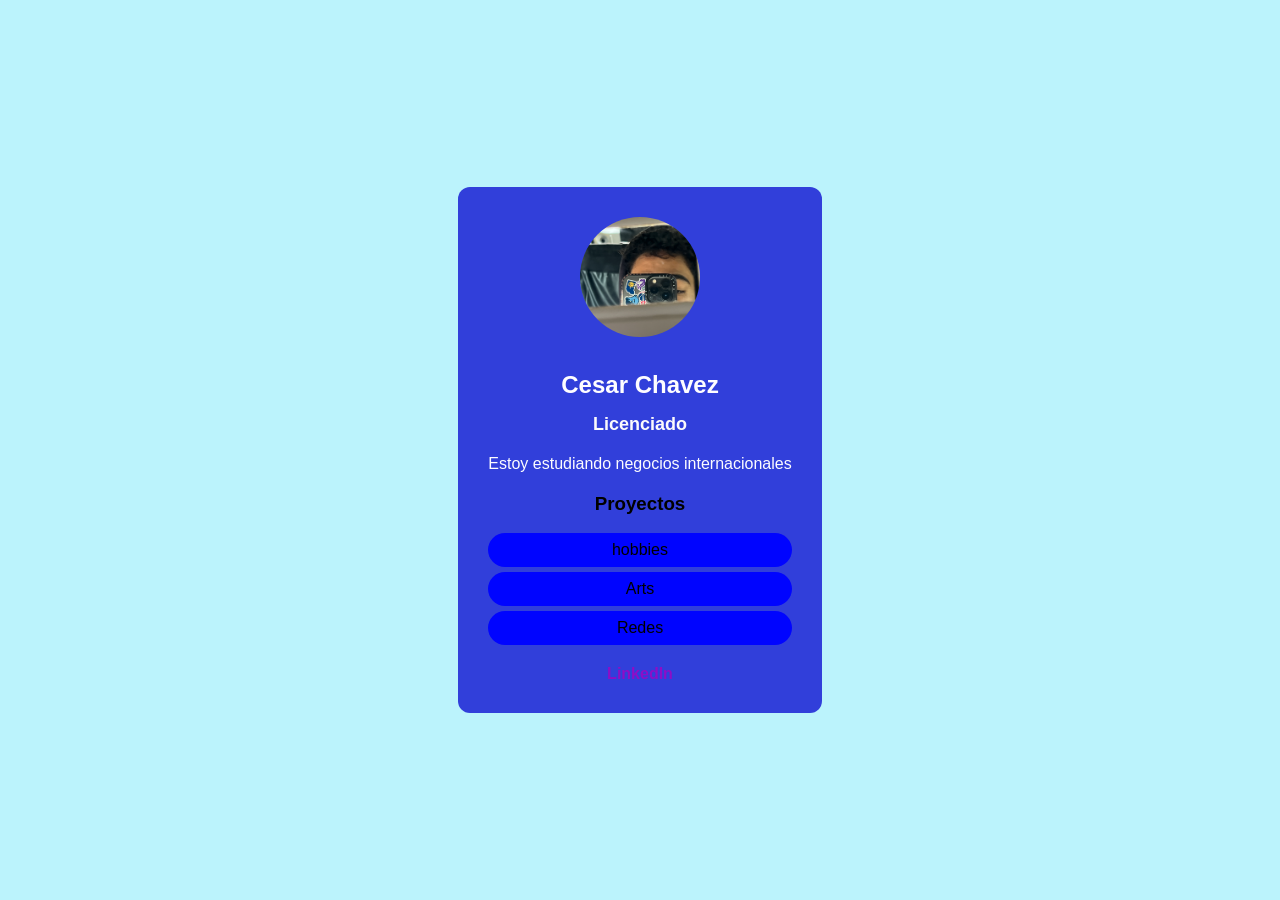
==== E1chavezjacome/index.html @ be94e3e5 "Add files via upload" ====
<!--En el HTML voy a darle estructura
a una aplicacion de mi perfil profesional-->

<!--DOCTYPEhtml>esta etiqueta indica el tipo de documento -->
<!DOCTYPE html>
<!--html lang="es para iniciar mi documento-->
<html>
<!--head es la etiqueta donde coloco las configuraciones de mi html-->
<meta charset="UTF-8">
  <meta name="copyright" content=Negocios Internacionales>
  <!--la etiqueta link es para enlazar con archivos externos-->
  <!--aqui estoy enlazando el archivo de los estilos-->
  <link rel="stylesheet" href="style.css">
</head><!--Hata aqui viene el head-->

<!--AQUI INICIA EL BODY:Es el cuerpo de mi pagina Web,app o sitio web-->
<body>
<div class="card">
       <img src="img/foto.jpg" alt="Foto cesar" width="80" height="80">
    <h1> Cesar Chavez</h1>
     <h2> Licenciado</h2>
     <p> Estoy estudiando negocios internacionales</p>
     <h3> Proyectos</h3>
     <ul> 
     <li> hobbies</li>
     <li> Arts</li>
        <li> Redes</li>
     </ul>
     <a href="https://mx.linkedin.com/in/yuritsa-paez-a85920121" target="_blank">LinkedIn</a>
     
     
     </div>


</body>


</html>
---- E1chavezjacome/style.css ----
body{
    background-color:#BBF3FC;
    font-family:Arial, Helvetica, sans-serif;
    display: flex;
    justify-content:center;
    align-items: center;
    height: 100vh;
    margin:0;
}

.card{
    background-color: rgb(49, 63, 218);
    border-radius: 12px;
    box-shadow: o 4px 12px rgb(233, 232, 238);
    padding: 30px;
    max-width: 400px;
    text-align: center;
}

.card img{
    border-radius:50%;
    width:120px;
height:120px;
object-fit:cover;
margin-bottom:20px;
}


.card h1 {
  font-size: 24px;
  margin: 10px 0;
  color: #fefdff;
}

.card h2 {
  font-size: 18px;
  color: #fbfafc;
  margin-bottom: 20px;
}

.card p {
  font-size: 16px;
  color: #fcfcff;
  margin-bottom: 20px;
}

.card ul {
  list-style: none;
  padding:0;
  margin-bottom: 20px;
}

.card ul li {
  background-color:#0004ff;
  margin: 5px 0;
  padding:8px;
  border-radius: 20px;
}

.card a {
 text-decoration: none;
 color: #8D0EC7;
 font-weight: bold;
}
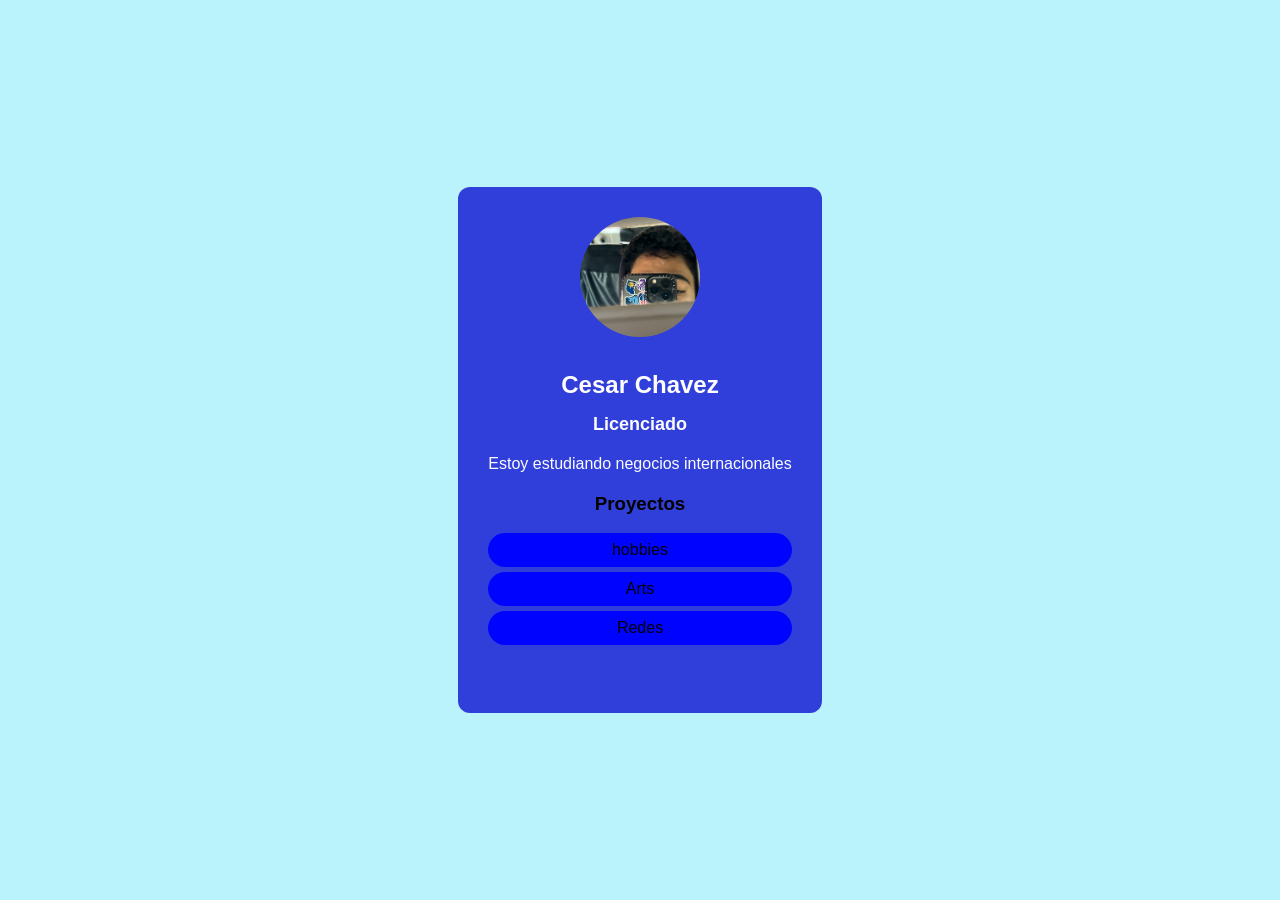
==== commit 8091cd5e: "update del entregable 1 En el index agregamos los links de falcon yt font para lograr visualizar el " ====
--- a/E1chavezjacome/index.html
+++ b/E1chavezjacome/index.html
@@ -10,6 +10,12 @@
   <meta name="copyright" content=Negocios Internacionales>
   <!--la etiqueta link es para enlazar con archivos externos-->
   <!--aqui estoy enlazando el archivo de los estilos-->
+
+  <!-- FAVICON -->
+  <link rel="icon" href="IMG/favicon.png" type="image/png">
+
+  <!-- Font Awesome para iconos -->
+  <link rel="stylesheet" href="https://cdnjs.cloudflare.com/ajax/libs/font-awesome/6.5.2/css/all.min.css">
   <link rel="stylesheet" href="style.css">
 </head><!--Hata aqui viene el head-->
 
@@ -26,8 +32,10 @@
      <li> Arts</li>
         <li> Redes</li>
      </ul>
-     <a href="https://mx.linkedin.com/in/yuritsa-paez-a85920121" target="_blank">LinkedIn</a>
-     
+     <a href="https://www.instagram.com/cesar_jax?igsh=NXJxeXhpenpoN3B1&utm_source=qr" target="_blank"> <i class=fa-brands fa-instagram>    
+
+     </i></a>
+    
      
      </div>
 
--- a/E1chavezjacome/style.css
+++ b/E1chavezjacome/style.css
@@ -6,6 +6,11 @@
     align-items: center;
     height: 100vh;
     margin:0;
+}
+.card:hover {
+  transform: translateY(-8px);
+
+  box-shadow: 0 10px 25px rgba(183, 13, 30, 0.5);
 }
 
 .card{
